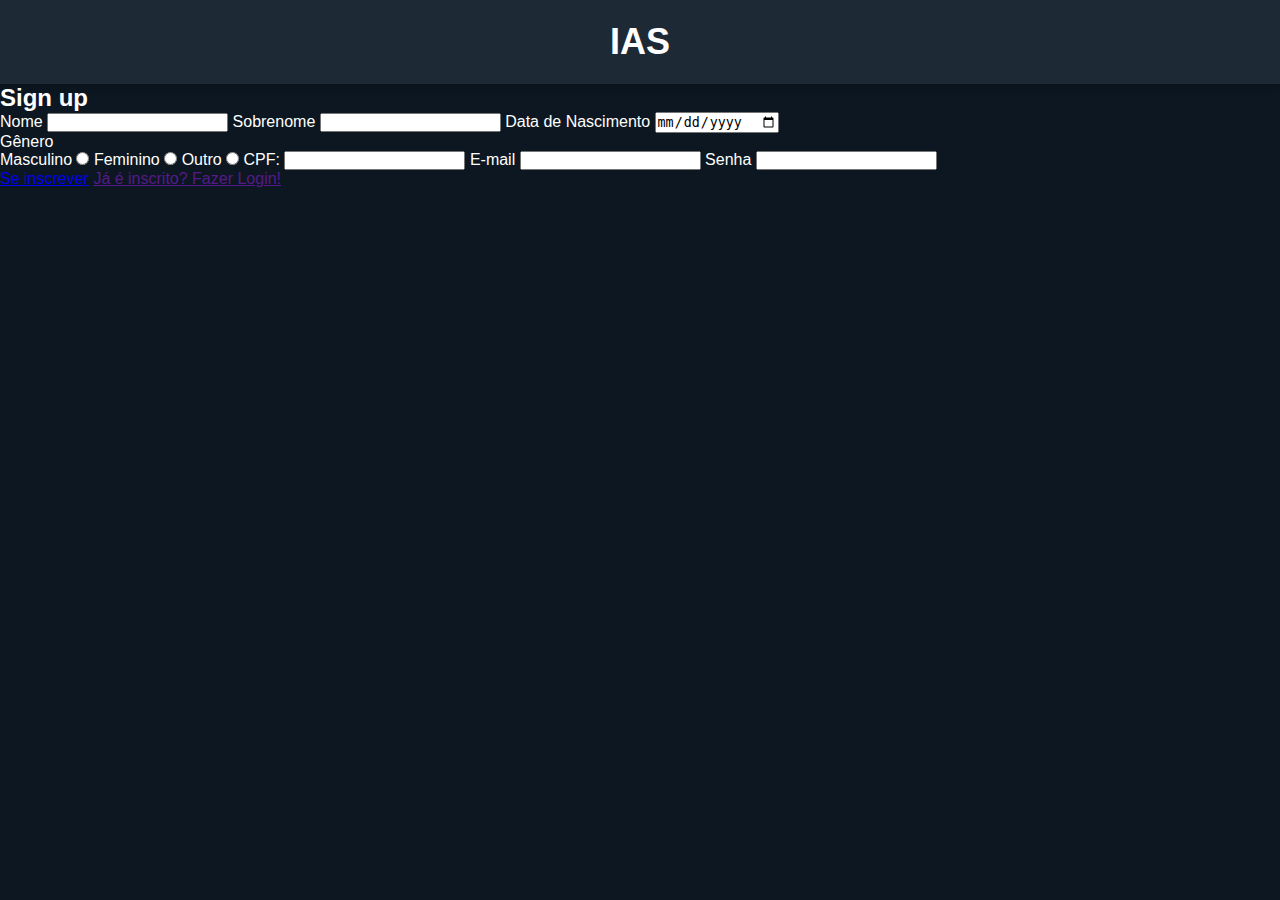
==== signup.html @ 7d08005c "Add files via upload" ====
<!DOCTYPE html>
<html lang="en">
<head>
    <meta charset="UTF-8">
    <meta http-equiv="X-UA-Compatible" content="IE=edge">
    <meta name="viewport" content="width=device-width, initial-scale=1.0">
    <link rel="stylesheet" href="styles.css">
    <title>Sign up - IA School</title>
</head>
<body>
    <div class="header">
        <div>
            <a href="index.html"  class="IAS_signup"><h1>IAS</h1></a>
        </div>
    </div>
    <div class="main">
        <div id="registro">
            <form class="card">
                <div class="card_header">
                    <h2>Sign up</h2>
                </div>
                <div class="card_content">
                    <div class="card_content_area">
                        Nome <input type="text" name="nome" id="textbox">
                        Sobrenome <input type="text" name="sobrenome" id="textbox">
                        Data de Nascimento <input type="date" name="nascimento" id="datebox">
                        <p>Gênero</p>
                        Masculino <input type="radio" name="genero" id="radiobox" value="Masculino"> 
                        Feminino <input type="radio" name="genero" id="radiobox" value="Feminino">
                        Outro <input type="radio" name="genero" id="radiobox" value="Outro">
                        CPF: <input type="number" name="cpf" id="numberbox">
                        E-mail <input type="email" name="email" id="textbox">
                        Senha <input type="password" name="senha" id="senha">
                    </div>
                    <div class="card_footer">
                        <a href="tables.html" class="signup_completar">Se inscrever</a>
                        <a href="" class="fazer_login">Já é inscrito? Fazer Login!</a>
                    </div>
                </div>
            </form>
        </div>
    </div>
</body>
</html>
---- styles.css ----
/*Izabela Vieira Rocha, Alvaro Rodrigues
Comentarios para aprendizado*/

* { /* '*' seleciona todo o documento */
    box-sizing: border-box; /*altera como a relação entre elemento, padding e margin funciona, mas n sei explicar direito, dsclp ;-;*/
}

/*

Sintaxe CSS

seletor {
    propriedade: valor; <- declaraçao
    color: white; <- outra declaração
}

seletor pode ser um elemento ou um id/class

*/

body { /*configurações primarias globais*/
    background-color: #0D1721;
    margin: 0;  /*remove a margem padrão do body (padrão é margin: 8px)*/
    font-family: sans-serif; /*padroniza a fonte da pagina*/
}


#main { /* '#' hashtags indicam ids, que voce coloca em elementos html (<div id="main">). ids são unicas e n podem ser repetidas no html */
    padding-bottom: 6.5rem; /*aumenta o tamanho da area principal da pagina 
                            (assim, mesmo n tendo conteudo pra encher ela toda, ela fica grandinha)*/
}
.main {
    color: white;
}
.header {
    background-color: #1D2935;
    overflow: hidden;  /*define o que fazer quando os conteudos "extravasam" a caixa do elemento 
                            (um texto ou imagem é maior doq a <div> q o contem, por exemplo)*/
    box-shadow: 0px 2px 5px rgba(0, 0, 0, 0.164), 0px 2px 10px rgba(0, 0, 0, 0.12); /*define uma sombra visual, 
                                                                                        o primeiro valor é o dislocamento horizontal
                                                                                        o segundo valor é o tamanho (vertical)
                                                                                        o terceiro é em quantos pixels a sombra some
                                                                                        a sombra por padrão é da cor do elemento da caixa
                                                                                        voce pode definir uma cor em rgb, 
                                                                                        e um valor de transparencia*/
}

h1, p, b, h2, h3, input {
    padding: 0;
    margin: 0;
}

.IAS_index { /* '.' pontos indicam classes (<div class="W3S"), classes não são unicas e podem ser repetidas*/
    float: left; /*define onde o elemento/caixa deve ficar, left para esquerda, right para direita, etc.*/
    color: #04A96D;
    padding: 1rem;
    margin-left: 0.5rem;
    font-size: large; /*tamanho da fonte, pode ser em valores (12px ou 12rem) ou pode colocar o nome do tamanho (medium, large, small, etc)*/
}

.IAS_signup { /* '.' pontos indicam classes (<div class="W3S"), classes não são unicas e podem ser repetidas*/
    float: none; /*define onde o elemento/caixa deve ficar, left para esquerda, right para direita, etc.*/
    color: #04A96D;
    padding: 1rem;
    font-size: large; /*tamanho da fonte, pode ser em valores (12px ou 12rem) ou pode colocar o nome do tamanho (medium, large, small, etc)*/
    text-align: center;
    text-decoration: none;
}

.IAS_index:hover { /* seletor ":hover" depois de um elemento/seletor indica o que fazer quando se coloca o mouse em cima do objeto*/
    color: white;
}
.IAS_signup:hover { /* seletor ":hover" depois de um elemento/seletor indica o que fazer quando se coloca o mouse em cima do objeto*/
    color: white;
}

.exercises_button {
    float: left;
    color: white;
    font-size: large;
    padding: 1.8rem;
    text-align: center;
    text-decoration: none;
}

.exercises_button:visited {
    float: left;
    color: white;
    font-size: large;
    padding: 1.8rem;
    text-align: center;
    text-decoration: none;
}

.button { 
    float: right;
    color: white;
    background-color: #04A96D;
    width: 7rem;
    padding: 0.7rem;
    margin-right: 1rem;
    border: none; /*define a borda visual de um elemento/caixa*/
    border-radius: 4rem; /*define a curvatura de uma borda*/
    text-align: center;
    font-size: large;
    text-decoration: none;
    margin-top: 1rem;
}

.button:visited { 
    float: right;
    color: white;
    background-color: #04A96D;
    width: 7rem;
    
    padding: 0.7rem;
    margin-right: 1rem;
    border: none; /*define a borda visual de um elemento/caixa*/
    border-radius: 4rem; /*define a curvatura de uma borda*/
    text-align: center;
    font-size: large;
    text-decoration: none;
}

.button:hover { 
    float: right;
    color: white;
    background-color: #057c50;
    width: 7rem;
    padding: 0.7rem;
    margin-right: 1rem;
    border: none; /*define a borda visual de um elemento/caixa*/
    border-radius: 4rem; /*define a curvatura de uma borda*/
    text-align: center;
    font-size: large;
    text-decoration: none;
}
.tutorials_button:hover, .exercises_button:hover, .references_button:hover, #signup:hover { /*voce pode editar varios elementos de uma vez*/
    background-color: #04A96D;
}

#main { /*vc pode editar elementos num mesmo arquivo css mais de uma vez*/
    text-align: center;
}

.learn_main_text {
    color: white;
    font-size: 2rem;
    margin-top: 6rem; /*define apenas a parte de cima da margem do elemento*/
}

.tagline_text {
    color: white;
    font-size: 1.4rem;
    margin: 2rem; /*define todos os lados da margem do elemento*/
}

#search_bar { /*é possivel alterar elementos inputs (campos de texto, caixas de seleção)*/
    color: gray;
    font-size: 1rem; /*é possivel estilizar o texto padrão da caixa de texto (se houver)*/
    font-weight: 600; /*define o "peso" de uma fonte, quanto mais alta mais grossa/em negrito ela fica*/
    width: 40%; /*aumenta a largura da caixa de texto*/
    padding: 1rem; /*aumenta a altura da caixa de texto*/
    padding-left: 2rem;
    border: none;
    border-radius: 2rem;
}

#search_bar:focus { /*seletor :focus define o que fazer quando um elemento esta em foco
                    (quando esta clicado, por exemplo: uma caixa de texto em uso)*/
    background-color: lightblue;
    outline: none; /*caixas de texto por padrão tem um linha de borda em certos navegadores
                     outline: none remove ela*/
}

.begin_question_prompt {
    padding: 2rem;
}

#question_link {
    color: white;
    font-size: 0.9rem;
    text-align: center;
}

/*--------------------------------------------------------signup page----------------------------------------------------------------*/
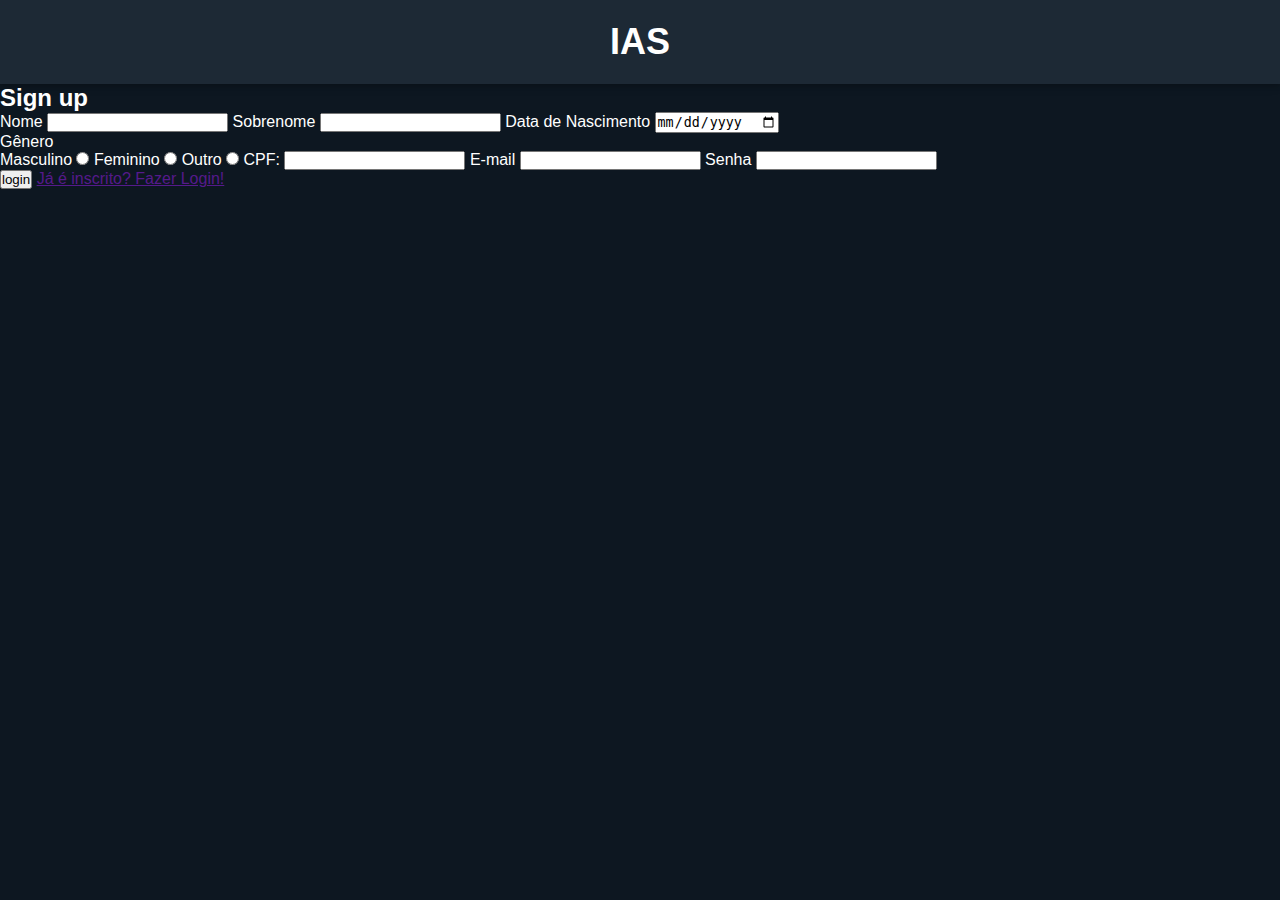
==== commit 3b4dab14: "Update signup.html" ====
--- a/signup.html
+++ b/signup.html
@@ -33,7 +33,7 @@
                         Senha <input type="password" name="senha" id="senha">
                     </div>
                     <div class="card_footer">
-                        <a href="tables.html" class="signup_completar">Se inscrever</a>
+                        <input type="submit" value="login" class="submit">
                         <a href="" class="fazer_login">Já é inscrito? Fazer Login!</a>
                     </div>
                 </div>
@@ -41,4 +41,4 @@
         </div>
     </div>
 </body>
-</html>+</html>
